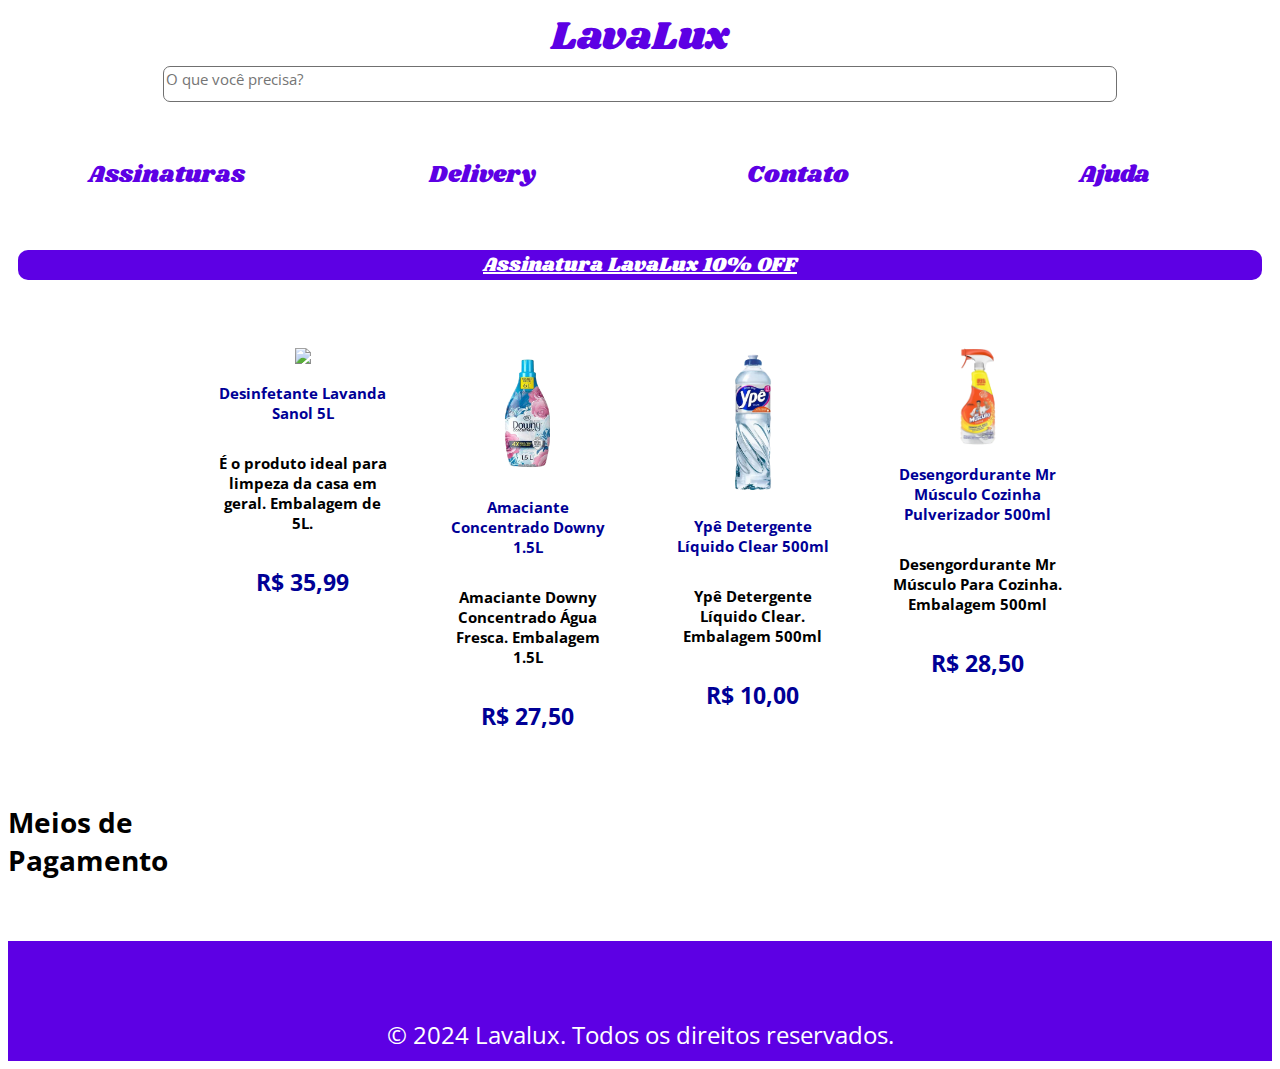
==== index.html @ 72219226 "Add files via upload" ====
<!DOCTYPE html>
<html lang="pt-br">
<head>
    <meta charset="UTF-8">
    <meta name="viewport" content="width=device-width, initial-scale=1.0">
    <link rel="stylesheet" href="css/style.css">
    <link rel="shortcut icon" href="imagens/L.png" type="image/x-icon">
    <title>LavaLux</title>
</head>
<body>
    <header>
        <a href="index.html" class="logo">LavaLux</a>
        <div class="centralizar">
            <textarea id="pesquisa" placeholder="O que você precisa?"></textarea>
        </div>
        <br>
    </header>
    <nav>
        <div class="navbar">
            <ul>
                <li><a href="assinaturas.html">Assinaturas</a></li>
                <li><a href="delivery.html">Delivery</a></li>
                <li><a href="contato.html">Contato</a></li>
                <li><a href="ajuda.html">Ajuda</a></li>
            </ul>
        </div>
    </nav>
    <main>
        <br>
        <div id="assinaturaOff">
           <a href="assinaturas.html">Assinatura LavaLux 10% OFF</a>
        </div>
        <br>
        <div class="produto">
            <div class="produtoIndividual">
                <div class="centralizar">
                    <img src="https://www.ultrapack.com.br/wp-content/uploads/2020/07/desinfetante_sanol_lavanda_5L.png" width="120px">
                </div>
                <h3>Desinfetante Lavanda Sanol 5L</h3>
                <p>É o produto ideal para limpeza da casa em geral. Embalagem de 5L.</p>
                <h2>R$ 35,99</h2>
            </div>
            <div class="produtoIndividual">
                <div class="centralizar">
                    <img src="imagens/downy-removebg-preview.png" width="130px">
                </div>
                <h3>Amaciante Concentrado Downy 1.5L</h3>
                <p>Amaciante Downy Concentrado Água Fresca. Embalagem 1.5L</p>
                <h2>R$ 27,50</h2>
            </div>
            <div class="produtoIndividual">
                <div class="centralizar">
                    <img src="imagens/detergente ype.png" width="40px">
                </div>
                <h3>Ypê Detergente Líquido Clear 500ml</h3>
                <p>Ypê Detergente Líquido Clear. Embalagem 500ml</p>
                <h2>R$ 10,00</h2>
            </div>
            <div class="produtoIndividual">
                <div class="centralizar">
                    <img src="imagens/mr musculo.png" width="130px">
                </div>
                <h3>Desengordurante Mr Músculo Cozinha Pulverizador 500ml</h3>
                <p>Desengordurante Mr Músculo Para Cozinha. Embalagem 500ml</p>
                <h2>R$ 28,50</h2>
            </div>
        </div>
        <div id="meiosDePagamento">
            <h3>Meios de Pagamento</h3>
            <img src="https://static.petz.com.br/images/exp-facelift/mastercard-logo.png" alt="">
            <img src="https://static.petz.com.br/images/exp-facelift/visa-logo.png" alt="">
            <img src="https://static.petz.com.br/images/exp-facelift/americanexpress-logo.png" alt="">
            <img src="https://static.petz.com.br/images/exp-facelift/dinersclub-logo.png" alt="">
            <img src="https://static.petz.com.br/images/exp-facelift/hypercard-logo.png" alt="">
            <img src="https://static.petz.com.br/images/exp-facelift/barcode-icon.png" alt="">
        </div>
    </main>
    <footer>
        <br>
        <p>&copy; 2024 Lavalux. Todos os direitos reservados.</p>
    </footer>
</body>
</html>
---- css/style.css ----
@import url('https://fonts.googleapis.com/css2?family=Shrikhand&display=swap');
@import url('https://fonts.googleapis.com/css2?family=Open+Sans:ital,wght@0,300..800;1,300..800&display=swap');

body{
    font-family: 'Open Sans';
}
header>a{
    color: #5d00e4;
    font-family: 'Shrikhand';
    font-weight: 100;
    font-size: 40px;
    text-decoration: none;
    display: flex;
    align-items: center;
    flex-direction: column;
}
#pesquisa{
    font-family: 'Open Sans';
    border-radius: 7px;
    outline: none;
    border: 1px solid #707070;
    resize: none;
    width: 75%;
    height: 30px;
    font-size: 15px;
}
.navbar ul{
    list-style-type: none;
    background-color: #fff;
    padding: 0;
    margin: 0;
    overflow: hidden;
    display: flex;
    justify-content: space-evenly;
}
.navbar a{
    color: #5d00e4;
    text-decoration: none;
    padding: 15px;
    display: block;
    text-align: center;
}
.navbar a:hover{
    background-color: #e6e6e6;
}
.navbar li{
    font-family: 'Shrikhand';
    font-weight: 100;
    float: left;
    width: 100%;
}
#assinaturaOff>a{
    font-family: 'Shrikhand';
    border-radius: 10px;
    word-spacing: 1px;
    margin: 10px;
    font-size: 20px;
    text-align: center;
    color: white;
    background-color: #5d00e4;
    height: 30px;
    display: flex;
    justify-content: center;
}
#assinaturaLavalux{
    color: #5d00e4;
}
.centralizar{
    text-align: center;
}
nav>div>a{
    background-color: #c9c9c9;
    color: #808080;
    font-size: 15px;
    font-family: 'Shrikhand';
    text-decoration: none;
    margin: 10px;
    padding: 10px;
    border-radius: 10px;
    display: flex;
    flex-direction: column;
}
.produto{
    display: flex;
    justify-content: center;
    overflow: hidden;
    flex-wrap: wrap;
}
.produtoIndividual{
    border-radius: 10px;
    width: 175px;
    font-size: 15px;
    font-weight: bold;
    margin: 15px;
    padding: 10px;
    width: 175px;
    margin-bottom: 15px;
    display: flex;
    flex-direction: column;
    text-align: center;
}
.produtoIndividual>h2{
    color: #000096;
}
.produtoIndividual>h3{
    font-size: 15px;
    color: #000096;
}
#meiosDePagamento{
    width: 200px;
}
footer{
    background-color: #5d00e4;
    color: white;
    clear: left;
    height: 100px;
    text-align: center;
    padding-top: 20px;
    width: 100%;
    margin: 0;
}
@media (min-width: 768px) {
    body{
        font-size: 1.5em;
    }
}
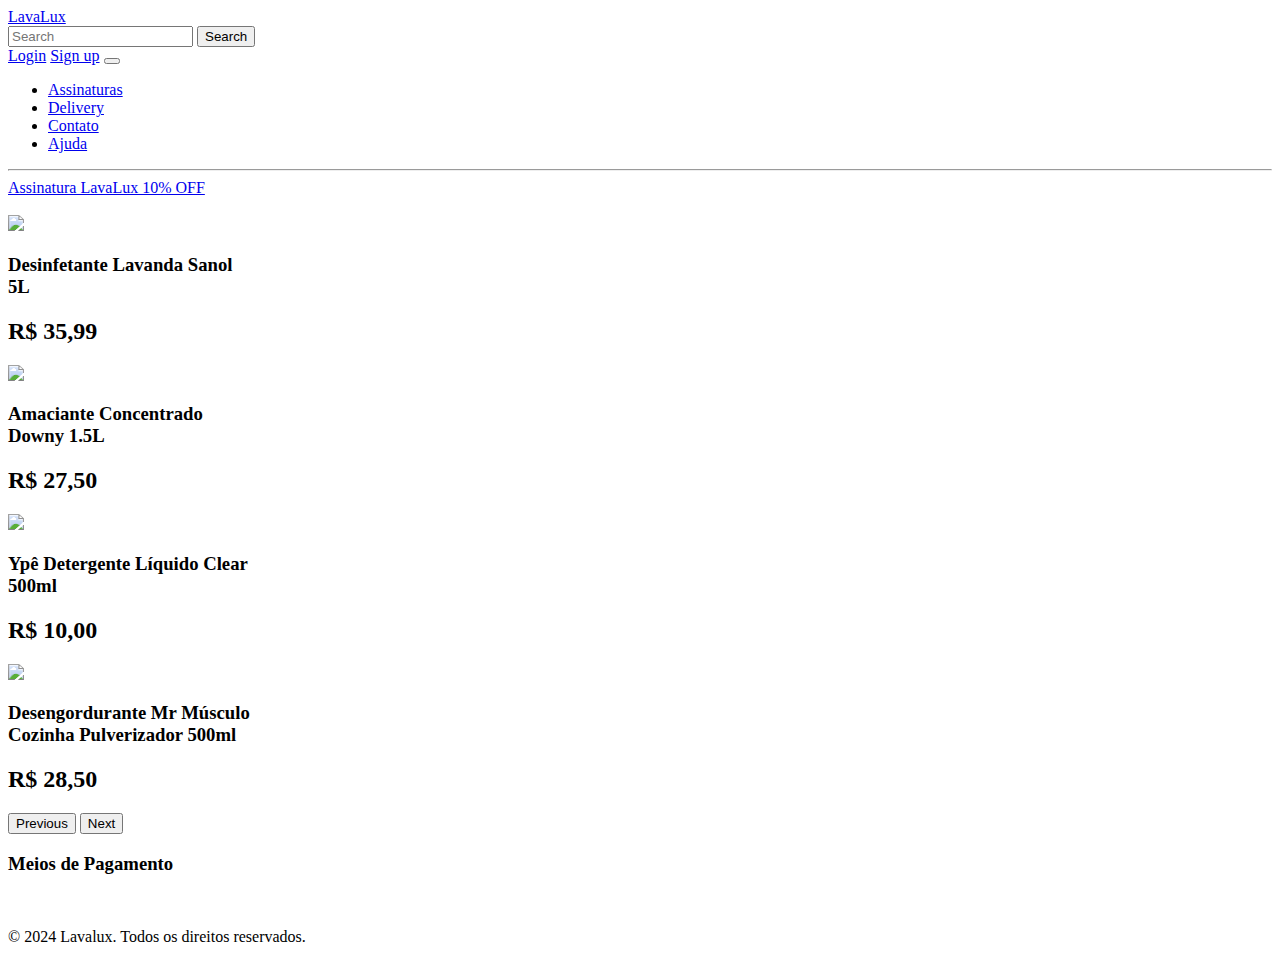
==== commit 6d2d4848: "Add files via upload" ====
--- a/index.html
+++ b/index.html
@@ -1,71 +1,108 @@
 <!DOCTYPE html>
 <html lang="pt-br">
+
 <head>
     <meta charset="UTF-8">
     <meta name="viewport" content="width=device-width, initial-scale=1.0">
+    <link rel="stylesheet" href="bootstrap-5.3.3-dist/css/bootstrap.min.css">
     <link rel="stylesheet" href="css/style.css">
     <link rel="shortcut icon" href="imagens/L.png" type="image/x-icon">
     <title>LavaLux</title>
 </head>
+
 <body>
-    <header>
-        <a href="index.html" class="logo">LavaLux</a>
-        <div class="centralizar">
-            <textarea id="pesquisa" placeholder="O que você precisa?"></textarea>
-        </div>
-        <br>
-    </header>
-    <nav>
-        <div class="navbar">
-            <ul>
-                <li><a href="assinaturas.html">Assinaturas</a></li>
-                <li><a href="delivery.html">Delivery</a></li>
-                <li><a href="contato.html">Contato</a></li>
-                <li><a href="ajuda.html">Ajuda</a></li>
-            </ul>
+    <nav class="navbar">
+        <div class="container-fluid">
+            <a class="navbar-brand" href="index.html">LavaLux</a>
+            <div class="d-flex justify-content-between">
+                <form class="d-flex me-3" role="search">
+                    <input class="form-control me-2" type="search" placeholder="Search" aria-label="Search">
+                    <button class="btn btn-lavalux" type="submit">Search</button>
+                </form>
+                <a class="btn btn-lavalux me-3" href="login.html" role="button">Login</a>
+                <a class="btn btn-lavalux me-3" href="signup.html" role="button">Sign up</a>
+                <button class="navbar-toggler" type="button" data-bs-toggle="collapse" data-bs-target="#navbarNav"
+                    aria-controls="navbarNav" aria-expanded="false" aria-label="Toggle navigation">
+                    <span class="navbar-toggler-icon"></span>
+                </button>
+            </div>
+            
+            <div class="collapse navbar-collapse" id="navbarNav">
+                <ul class="navbar-nav">
+                    <li class="nav-item">
+                        <a class="nav-link" href="assinaturas.html">Assinaturas</a>
+                    </li>
+                    <li class="nav-item">
+                        <a class="nav-link" href="delivery.html">Delivery</a>
+                    </li>
+                    <li class="nav-item">
+                        <a class="nav-link" href="contato.html">Contato</a>
+                    </li>
+                    <li class="nav-item">
+                        <a class="nav-link" href="ajuda.html">Ajuda</a>
+                    </li>
+                </ul>
+            </div>
         </div>
     </nav>
     <main>
-        <br>
-        <div id="assinaturaOff">
-           <a href="assinaturas.html">Assinatura LavaLux 10% OFF</a>
+        <hr>
+        <div class="assinaturaOff text-center">
+            <a href="assinaturas.html" class="text-light fs-3">Assinatura LavaLux 10% OFF</a>
         </div>
         <br>
-        <div class="produto">
-            <div class="produtoIndividual">
-                <div class="centralizar">
-                    <img src="https://www.ultrapack.com.br/wp-content/uploads/2020/07/desinfetante_sanol_lavanda_5L.png" width="120px">
+        <div id="carouselExampleDark" class="carousel carousel-dark slide">
+            <div class="carousel-inner">
+                <div class="carousel-item active">
+                    <div class="container border border-5 rounded-3" style="width: 250px;">
+                        <div class="text-center">
+                            <img src="https://www.ultrapack.com.br/wp-content/uploads/2020/07/desinfetante_sanol_lavanda_5L.png"
+                                height="150px">
+                            <h3 class="fs-5 fw-bold">Desinfetante Lavanda Sanol 5L</h3>
+                            <h2 class="fs-5 fw-bold">R$ 35,99</h2>
+                        </div>
+                    </div>
                 </div>
-                <h3>Desinfetante Lavanda Sanol 5L</h3>
-                <p>É o produto ideal para limpeza da casa em geral. Embalagem de 5L.</p>
-                <h2>R$ 35,99</h2>
-            </div>
-            <div class="produtoIndividual">
-                <div class="centralizar">
-                    <img src="imagens/downy-removebg-preview.png" width="130px">
+                <div class="carousel-item">
+                    <div class="container border border-5 rounded-3" style="width: 250px;">
+                        <div class="text-center">
+                            <img src="imagens/downy-removebg-preview.png" width="130px">
+                            <h3 class="fs-5 fw-bold">Amaciante Concentrado Downy 1.5L</h3>
+                            <h2 class="fs-5 fw-bold">R$ 27,50</h2>
+                        </div>
+                    </div>
                 </div>
-                <h3>Amaciante Concentrado Downy 1.5L</h3>
-                <p>Amaciante Downy Concentrado Água Fresca. Embalagem 1.5L</p>
-                <h2>R$ 27,50</h2>
-            </div>
-            <div class="produtoIndividual">
-                <div class="centralizar">
-                    <img src="imagens/detergente ype.png" width="40px">
+                <div class="carousel-item">
+                    <div class="container border border-5 rounded-3" style="width: 250px;">
+                        <div class="text-center">
+                            <img src="imagens/detergente ype.png" width="40px">
+                            <h3 class="fs-5 fw-bold">Ypê Detergente Líquido Clear 500ml</h3>
+                            <h2 class="fs-5 fw-bold">R$ 10,00</h2>
+                        </div>
+                    </div>
                 </div>
-                <h3>Ypê Detergente Líquido Clear 500ml</h3>
-                <p>Ypê Detergente Líquido Clear. Embalagem 500ml</p>
-                <h2>R$ 10,00</h2>
-            </div>
-            <div class="produtoIndividual">
-                <div class="centralizar">
-                    <img src="imagens/mr musculo.png" width="130px">
+                <div class="carousel-item">
+                    <div class="container border border-5 rounded-3" style="width: 250px;">
+                        <div class="text-center">
+                            <img src="imagens/mr musculo.png" height="130px">
+                            <h3 class="fs-5 fw-bold">Desengordurante Mr Músculo Cozinha Pulverizador 500ml</h3>
+                            <h2 class="fs-5 fw-bold">R$ 28,50</h2>
+                        </div>
+                    </div>
                 </div>
-                <h3>Desengordurante Mr Músculo Cozinha Pulverizador 500ml</h3>
-                <p>Desengordurante Mr Músculo Para Cozinha. Embalagem 500ml</p>
-                <h2>R$ 28,50</h2>
+                <button class="carousel-control-prev" type="button" data-bs-target="#carouselExampleDark"
+                    data-bs-slide="prev">
+                    <span class="carousel-control-prev-icon" aria-hidden="true"></span>
+                    <span class="visually-hidden">Previous</span>
+                </button>
+                <button class="carousel-control-next" type="button" data-bs-target="#carouselExampleDark"
+                    data-bs-slide="next">
+                    <span class="carousel-control-next-icon" aria-hidden="true"></span>
+                    <span class="visually-hidden">Next</span>
+                </button>
             </div>
         </div>
-        <div id="meiosDePagamento">
+        <div id="meiosDePagamento" class="mt-3">
             <h3>Meios de Pagamento</h3>
             <img src="https://static.petz.com.br/images/exp-facelift/mastercard-logo.png" alt="">
             <img src="https://static.petz.com.br/images/exp-facelift/visa-logo.png" alt="">
@@ -75,9 +112,10 @@
             <img src="https://static.petz.com.br/images/exp-facelift/barcode-icon.png" alt="">
         </div>
     </main>
-    <footer>
-        <br>
+    <footer class="rodape text-light w-100 position-absolute bottom-0 start-50 translate-middle-x">
         <p>&copy; 2024 Lavalux. Todos os direitos reservados.</p>
     </footer>
+    <script src="bootstrap-5.3.3-dist/js/bootstrap.min.js"></script>
 </body>
+
 </html>